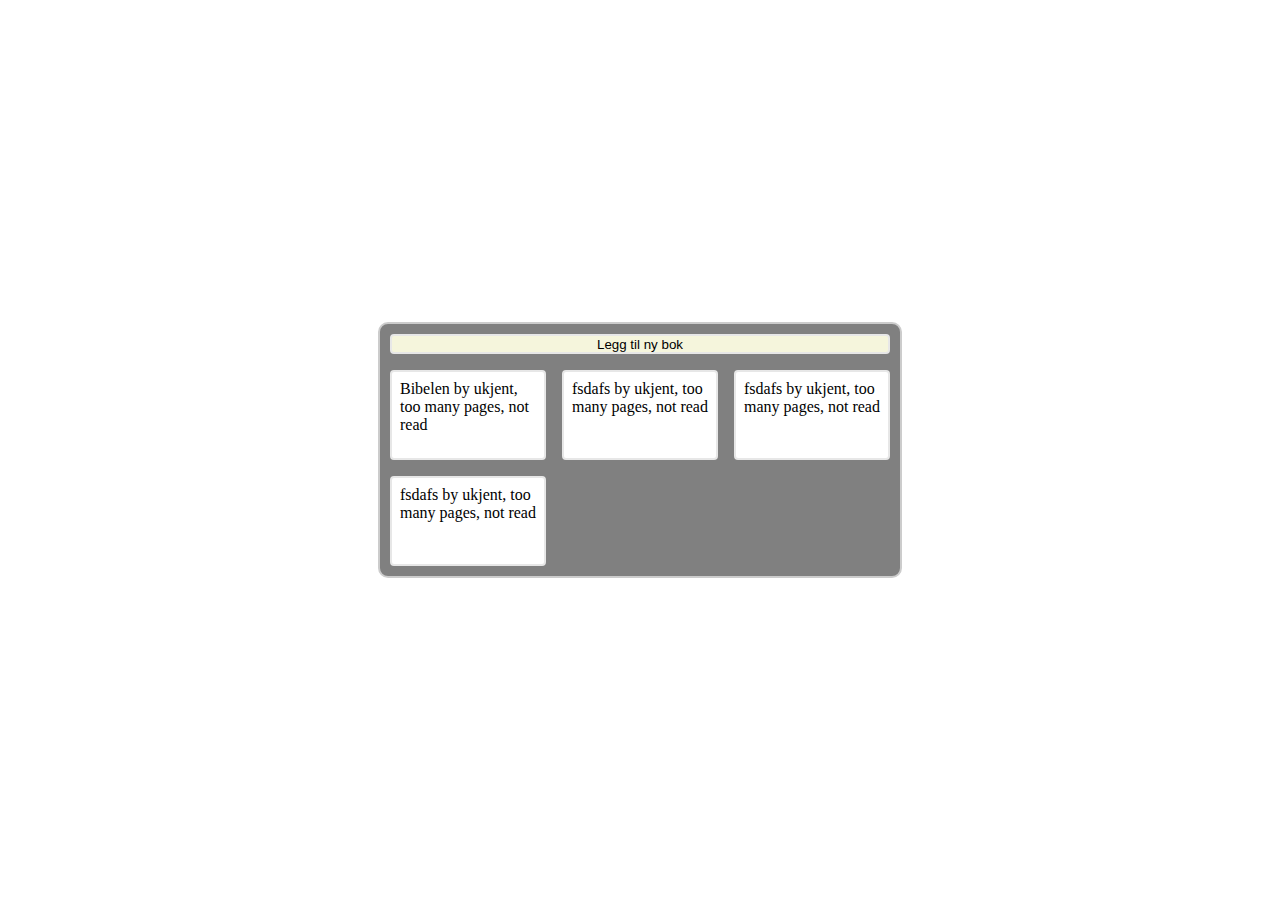
==== index.html @ 7449e04d "første commit" ====
<!DOCTYPE html>
<html lang="en">

<head>
    <meta charset="UTF-8">
    <meta name="viewport" content="width=<device-width>, initial-scale=1.0">
    <meta http-equiv="X-UA-Compatible" content="ie=edge">
    <title>Document</title>
    <link rel="stylesheet" type="text/css" href="style.css">
</head>

<body>
    <div id="container">
        <div class="bibliotek" id="bibliotek">
            <button id="leggTil">Legg til ny bok</button>

        </div>
    </div>
    <script src='app.js'></script>
</body>

</html>
---- style.css ----
#container {
    position:absolute;
    top:50%;
    left:50%;
    transform: translate(-50%, -50%);
    padding: 40px;
    width: 1000px;
    display:grid;
    justify-content: center;

}
.bibliotek {
    display:grid;
    grid-template-columns: repeat(3,1fr);
    grid-auto-rows: auto;
    grid-gap: 1rem;
    border: 2px solid #ccc;
    border-radius: 10px;
    padding: 10px;
    background-color: grey;
    width: 500px;

}
.bok {
    border: 2px solid #e7e7e7;
    border-radius: 4px;
    padding: .5rem;
    background-color: white;
    height:70px;
}
#leggTil {
    background-color: beige;
    border: 2px solid #e7e7e7;
    border-radius: 4px;
    height: 20px;
    grid-column-start: 1;
    grid-column-end: 4;
}
#leggTil:hover{
    background-color:white;
}
#nyBok {
    grid-column-start:1;
    grid-column-end:4;
    grid-row-start: 2;
    grid-row-end: 4;
    height: 50px;
    background-color: beige;

}
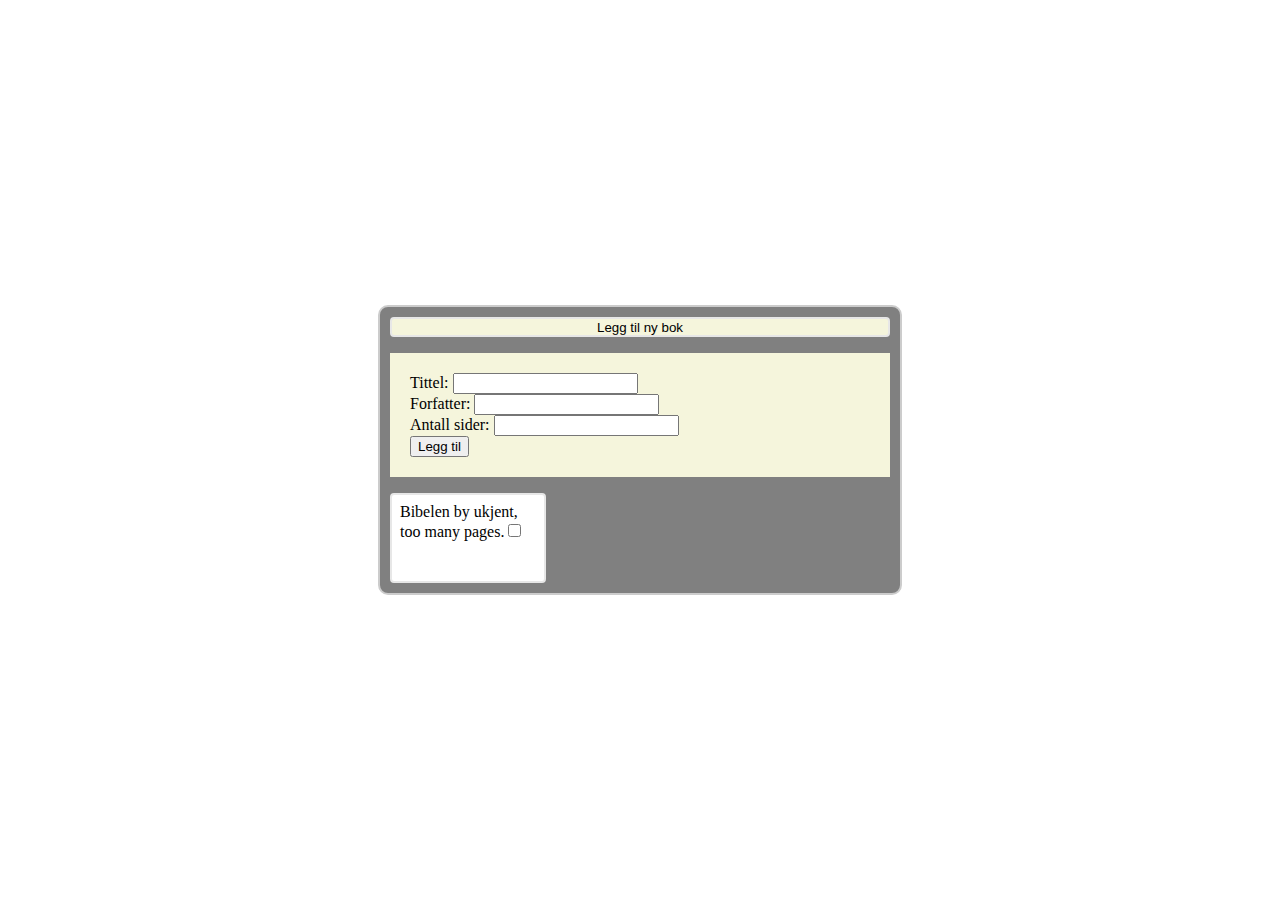
==== commit 76ece87d: "La til leggtil-funksjon" ====
--- a/index.html
+++ b/index.html
@@ -13,8 +13,26 @@
     <div id="container">
         <div class="bibliotek" id="bibliotek">
             <button id="leggTil">Legg til ny bok</button>
+            <div id="nyBok">
+              <form>
+                <div>
+                    <label for="tittel">Tittel:</label>
+                    <input type="text" id="tittel">
+                  </div>
+                  <div>
+                    <label for="forfatter">Forfatter:</label>
+                    <input type="text" id="forfatter">
+                  </div>
+                  <div>
+                    <label for="sider">Antall sider:</label>
+                    <input type="text" id="sider">
+                  </div>
+                  <button id="knapp" type="button">Legg til</button>
+                </form>
 
+            </div>
         </div>
+
     </div>
     <script src='app.js'></script>
 </body>
--- a/style.css
+++ b/style.css
@@ -44,7 +44,7 @@
     grid-column-end:4;
     grid-row-start: 2;
     grid-row-end: 4;
-    height: 50px;
     background-color: beige;
+    padding: 20px;
+}
 
-}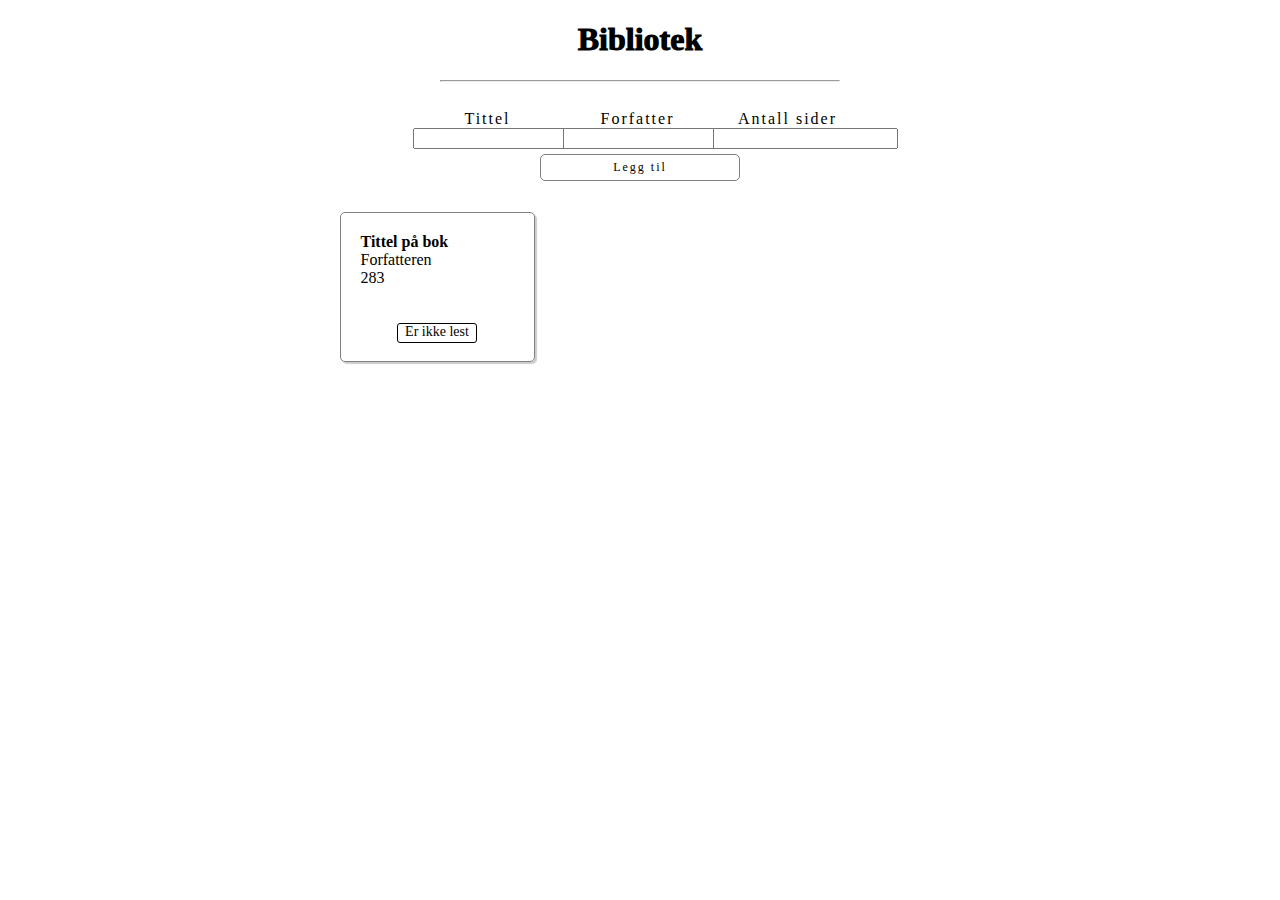
==== commit d97b96c0: "laget helt nytt layout" ====
--- a/index.html
+++ b/index.html
@@ -2,39 +2,34 @@
 <html lang="en">
 
 <head>
-    <meta charset="UTF-8">
-    <meta name="viewport" content="width=<device-width>, initial-scale=1.0">
-    <meta http-equiv="X-UA-Compatible" content="ie=edge">
-    <title>Document</title>
-    <link rel="stylesheet" type="text/css" href="style.css">
+  <meta charset="UTF-8">
+  <meta name="viewport" content="width=<device-width>, initial-scale=1.0">
+  <meta http-equiv="X-UA-Compatible" content="ie=edge">
+  <title>Document</title>
+  <link rel="stylesheet" type="text/css" href="style.css">
 </head>
 
 <body>
-    <div id="container">
-        <div class="bibliotek" id="bibliotek">
-            <button id="leggTil">Legg til ny bok</button>
-            <div id="nyBok">
-              <form>
-                <div>
-                    <label for="tittel">Tittel:</label>
-                    <input type="text" id="tittel">
-                  </div>
-                  <div>
-                    <label for="forfatter">Forfatter:</label>
-                    <input type="text" id="forfatter">
-                  </div>
-                  <div>
-                    <label for="sider">Antall sider:</label>
-                    <input type="text" id="sider">
-                  </div>
-                  <button id="knapp" type="button">Legg til</button>
-                </form>
-
-            </div>
-        </div>
-
+  <div>
+    <div class="navbar"><h1>Bibliotek</h1><hr></div>
+    <div class="leggTil">
+      <div class="bokInfo">
+        <div class="tittel">Tittel<br><input type="text" name="tittel"><br></div>
+        <div class="forfatter">Forfatter<br><input type="text" name="forfatter"><br></div>
+        <div class="sideantall">Antall sider<br><input type="text" name="sideantall"><br></div>
+        <div class="leggtilKnapp">Legg til</div>
+      </div>
     </div>
-    <script src='app.js'></script>
+    <div class="boker">
+      <div class="bok">
+        <div class="tittelBok">Tittel på bok</div>
+        <div class="forfatterBok">Forfatteren</div>
+        <div class="sideantallBok">283</div><br><br>
+        <div class="erLest">Er ikke lest</div>
+      </div>
+    </div>
+  </div>
+  <script src='app.js'></script>
 </body>
 
 </html>--- a/style.css
+++ b/style.css
@@ -1,50 +1,91 @@
-#container {
-    position:absolute;
-    top:50%;
-    left:50%;
-    transform: translate(-50%, -50%);
-    padding: 40px;
-    width: 1000px;
-    display:grid;
-    justify-content: center;
-
+*, *:before, *:after {
+    box-sizing: border-box;
+  }
+.navbar {
+    width: 400px;
+    margin: 0 auto;
+    text-align: center;
 }
-.bibliotek {
-    display:grid;
-    grid-template-columns: repeat(3,1fr);
-    grid-auto-rows: auto;
-    grid-gap: 1rem;
-    border: 2px solid #ccc;
-    border-radius: 10px;
+.navbar h1 {
+    font-weight: 1000;
+}
+.leggTil {
     padding: 10px;
+    height: 120px;
+    width: 600px;
+    margin: 0 auto;
+}
+.bokInfo {
+    position: relative;
+    height: 90px;
+    width: 455px;
+    margin: 0 auto;
+    padding: 10px 0 0 0;
+    letter-spacing: 2px;
+    font-weight: 300;
+    text-align: center;
+}
+.tittel {
+    float:left;
+    width: 150px;
+}
+.forfatter {
+    float:left;
+    width: 150px;
+}
+.sideantall {
+    float:left;
+    width: 150px;
+}
+.leggtilKnapp {
+    display: inline-block;
+    width: 200px;
+    padding: 5px;
+    margin: 5px;
+    border: 0.2px solid grey;
+    border-radius: 5px;
+    text-align: center;
+    cursor: pointer;
+    font-size: 12px;
+    
+}
+.leggtilKnapp:hover {
     background-color: grey;
-    width: 500px;
-
+    
+}
+.boker {
+    position: relative;
+    width: 605px;
+    margin: 0 auto;    
 }
 .bok {
-    border: 2px solid #e7e7e7;
-    border-radius: 4px;
-    padding: .5rem;
-    background-color: white;
-    height:70px;
+    
+    padding: 20px;
+    float:left;
+    width: 195px;
+    border: 1px solid grey;
+    border-radius: 5px;
+    height: 150px;
+    margin: 2px;
+    box-shadow: 2px 2px 1px rgba(0, 0, 0, 0.2);
 }
-#leggTil {
-    background-color: beige;
-    border: 2px solid #e7e7e7;
-    border-radius: 4px;
+.tittelBok {
+    font-weight: 800;
+}
+.forfatterBok {
+    font-weight: 400;
+}
+.sideantallBok {
+    font-weight: 200;
+}
+.erLest {
+    text-align: center;
+    font-size:14px;
+    width: 80px;
     height: 20px;
-    grid-column-start: 1;
-    grid-column-end: 4;
-}
-#leggTil:hover{
-    background-color:white;
-}
-#nyBok {
-    grid-column-start:1;
-    grid-column-end:4;
-    grid-row-start: 2;
-    grid-row-end: 4;
-    background-color: beige;
-    padding: 20px;
+    border: 1px solid black;
+    border-radius: 3px;
+    margin: 0 auto;
 }
 
+
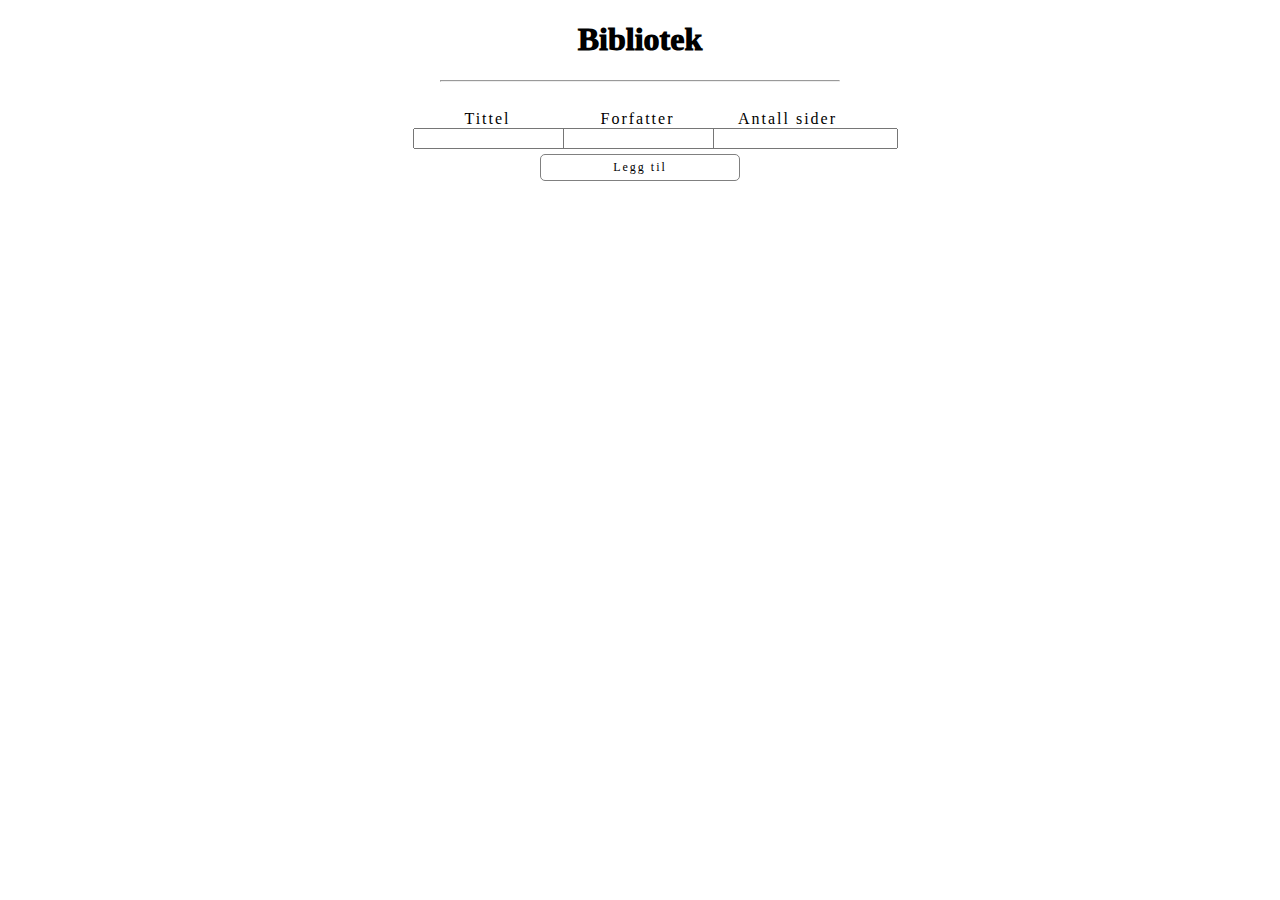
==== commit 09b92e87: "la til funksjonalitet i leggtil" ====
--- a/index.html
+++ b/index.html
@@ -14,19 +14,13 @@
     <div class="navbar"><h1>Bibliotek</h1><hr></div>
     <div class="leggTil">
       <div class="bokInfo">
-        <div class="tittel">Tittel<br><input type="text" name="tittel"><br></div>
-        <div class="forfatter">Forfatter<br><input type="text" name="forfatter"><br></div>
-        <div class="sideantall">Antall sider<br><input type="text" name="sideantall"><br></div>
-        <div class="leggtilKnapp">Legg til</div>
+        <div class="tittel">Tittel<br><input type="text" name="tittel" id="tittel"><br></div>
+        <div class="forfatter">Forfatter<br><input type="text" name="forfatter" id="forfatter"><br></div>
+        <div class="sideantall">Antall sider<br><input type="text" name="sideantall" id="sider"><br></div>
+        <div class="leggtilKnapp" id="leggtilKnapp">Legg til</div>
       </div>
     </div>
-    <div class="boker">
-      <div class="bok">
-        <div class="tittelBok">Tittel på bok</div>
-        <div class="forfatterBok">Forfatteren</div>
-        <div class="sideantallBok">283</div><br><br>
-        <div class="erLest">Er ikke lest</div>
-      </div>
+    <div class="boker" id="boker">
     </div>
   </div>
   <script src='app.js'></script>
--- a/style.css
+++ b/style.css
@@ -65,7 +65,7 @@
     width: 195px;
     border: 1px solid grey;
     border-radius: 5px;
-    height: 150px;
+    height: 120px;
     margin: 2px;
     box-shadow: 2px 2px 1px rgba(0, 0, 0, 0.2);
 }
@@ -79,6 +79,7 @@
     font-weight: 200;
 }
 .erLest {
+    position: aboslute;
     text-align: center;
     font-size:14px;
     width: 80px;
@@ -86,6 +87,8 @@
     border: 1px solid black;
     border-radius: 3px;
     margin: 0 auto;
+    cursor: pointer;
+
 }
 
 
